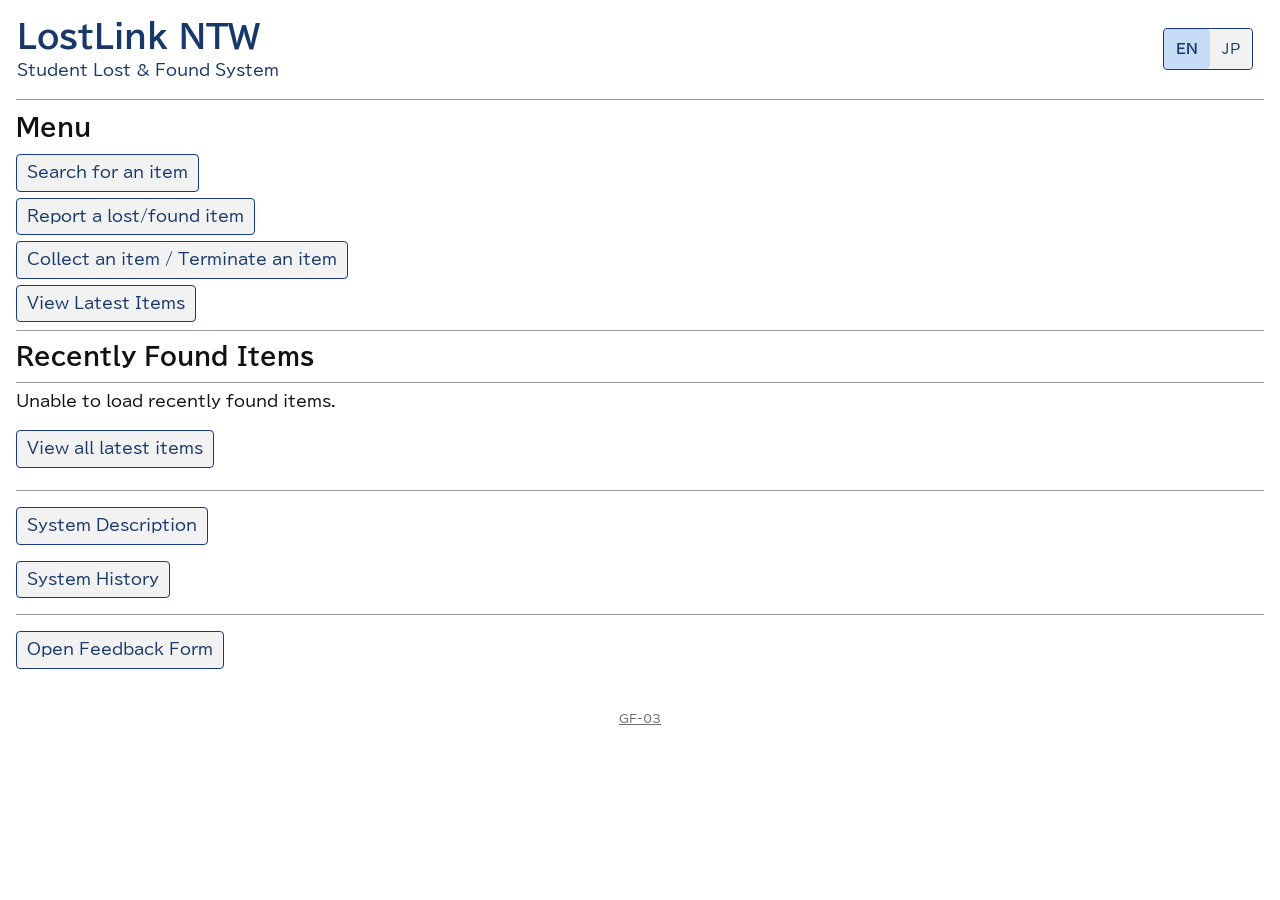
==== index.html @ 9f5e94b6 "GF-04" ====
<!DOCTYPE html>
<html lang="en">

<head>
    <meta charset="UTF-8">
    <meta name="viewport" content="width=device-width, initial-scale=1.0">
    <script src="diagnostics-config.js"></script>
    <script src="diagnostics.js"></script>

    <title>LostLink Network System</title>

    <!-- Universal Design font: BIZ UDPGothic -->
    <link rel="preconnect" href="https://fonts.googleapis.com">
    <link rel="preconnect" href="https://fonts.gstatic.com" crossorigin>
    <link href="https://fonts.googleapis.com/css2?family=BIZ+UDPGothic:wght@400;700&display=swap"
          rel="stylesheet">

    <style>
        /* ==================================================
           LOSTLINK EASY SETTINGS
           Beginner-friendly appearance settings.
           Change the values below to customise the website.
           ================================================== */

        :root {
            
/* TOP BAR */
--top-bar-background: #ffffff;
--top-bar-text: #19386A;
--top-bar-border: #ffffff;


            /* BUTTON COLOURS */
            --button-background: #f2f2f2;
            --button-text: #19386A;
            --button-border: #19368A;
            --button-hover-background: #e0e0e0;

            /* LANGUAGE SELECTION COLOUR */
            --language-selected-background: rgba(25, 118, 210, 0.25);

            /* PAGE COLOURS */
            --page-background: #ffffff;
            --page-text: #111111;

            /* SPACING */
            --page-padding: 16px;
            --page-top-padding: 15px;
            --button-radius: 4px;
        }

        /* ==================================================
           GENERAL PAGE SETTINGS
           ================================================== */

        * {
            box-sizing: border-box;
        }

        html {
            margin: 0;
            padding: 0;
            scroll-behavior: auto;
            overflow-anchor: none;
            overflow-x: hidden;
        }

        body {
            margin: 0;
            padding: var(--page-top-padding) var(--page-padding) var(--page-padding);
            width: 100%;
            min-height: 100vh;
            overflow-x: hidden;
            overflow-y: auto;

            font-family: "BIZ UDPGothic", "Yu Gothic UI",
                         "Meiryo", sans-serif;
            text-align: left;
            color: var(--page-text);
            background: var(--page-background);
            line-height: 1.6;
        }

        button,
        a,
        input,
        select,
        textarea {
            font-family: inherit;
        }

        a {
            color: inherit;
        }

        a:focus-visible,
        button:focus-visible {
            outline: 3px solid #1976d2;
            outline-offset: 3px;
        }

        hr {
            border: 0;
            border-top: 1px solid #999999;
            margin: 6px 0;
        }

        h2 {
            margin-top: 8px;
            margin-bottom: 6px;
        }

        #recentTitle {
            margin-top: 8px;
            margin-bottom: 4px;
        }

        /* ==================================================
           TOP BAR
           Change its colours in LOSTLINK EASY SETTINGS.
           ================================================== */

        .top-bar {
            display: flex;
            justify-content: space-between;
            align-items: center;
            gap: 12px;
            width: 100%;

            padding: 0 10px 10px 0;
            color: var(--top-bar-text);
            background: var(--top-bar-background);
            border: 1px solid var(--top-bar-border);
            border-radius: var(--button-radius);
        }

        .nexus {
            text-align: left;
            min-width: 0;
        }

        .nexus h1 {
            margin: 0;
            line-height: 1.3;
            overflow-wrap: anywhere;
            font-weight: 2000;
        
        }

        .nexus p {
            margin: 0;
            line-height: 1.5;
        }

        /* ==================================================
           LANGUAGE BUTTONS
           ================================================== */

        .language-box {
            display: flex;
            flex-shrink: 0;
            border: 1px solid var(--button-border);
            border-radius: var(--button-radius);
            margin-left: 10px;
            overflow: hidden;
        }

        .language-box button {
            border: none;
            background: var(--button-background);
            color: var(--button-text);
            padding: 8px 12px;
            font-size: 14px;
            cursor: pointer;
            min-height: 40px;
        }

        .language-box button.selected {
            background: var(--language-selected-background);
            color: var(--button-text);
            font-weight: 700;
        }

        .language-box button:hover {
            background: var(--button-hover-background);
        }

        .language-box button.selected:hover {
            background: var(--language-selected-background);
        }

        /* ==================================================
           NAVIGATION BUTTONS
           Links remain real links for accessibility.
           Their appearance is changed to buttons.
           ================================================== */

        .menu-list {
            display: flex;
            flex-direction: column;
            align-items: flex-start;
            gap: 6px;
            margin: 8px 0;
        }

        .nav-button {
            display: inline-flex;
            align-items: center;
            justify-content: flex-start;

            min-height: 25px;
            max-width: 100%;
            padding: 5px 10px;

            background: var(--button-background);
            color: var(--button-text);
            border: 1px solid var(--button-border);
            border-radius: var(--button-radius);

            text-decoration: none;
            overflow-wrap: anywhere;
            cursor: pointer;
            transition: background-color 0.15s ease;
        }

        .nav-button:hover {
            background: var(--button-hover-background);
            text-decoration: underline;
        }

        /* ==================================================
           RECENT ITEMS
           Keep these styles compatible with script.js.
           ================================================== */

        #latestItems {
            width: 100%;
            overflow-wrap: anywhere;
        }

        #latestItems img {
            max-width: 100%;
            height: auto;
        }

        #loadingText {
            opacity: 0.7;
        }

        /* ==================================================
           VERSION LABEL
           ================================================== */

        .version-label {
            text-align: center;
            margin-top: 30px;
            padding: 10px;
            font-size: 12px;
            opacity: 0.6;
        }

        /* ==================================================
           MOBILE LAYOUT
           ================================================== */

        @media (max-width: 600px) {
            :root {
                --page-padding: 12px;
            }

            .top-bar {
                gap: 8px;
                padding: 0 8px 8px 0;
            }

            .nexus h1 {
                font-size: 1.5rem;
            }

            .nexus p {
                font-size: 0.9rem;
            }

            .language-box {
                margin-left: 0;
            }

            .language-box button {
                padding: 8px 10px;
            }

            .nav-button {
                width: 100%;
            }
        }

        /* Respect users who prefer reduced motion. */
        @media (prefers-reduced-motion: reduce) {
            *,
            *::before,
            *::after {
                transition-duration: 0.01ms !important;
                scroll-behavior: auto !important;
            }
        }
    </style>

    <link rel="stylesheet" href="site-theme.css">

    <script>
        // Prevent the browser from restoring an old scroll position.
        if ("scrollRestoration" in history) {
            history.scrollRestoration = "manual";
        }
    </script>
</head>

<body>

    <!-- TOP BAR -->
    <header class="top-bar">

        <div class="nexus">
            <h1>LostLink NTW</h1>
            <p id="subTitle">Student Lost &amp; Found System</p>
        </div>

        <div class="language-box" aria-label="Language selection">
            <button
                type="button"
                id="enButton"
                onclick="setLanguage('EN')"
                aria-label="Switch to English">
                EN
            </button>

            <button
                type="button"
                id="jpButton"
                onclick="setLanguage('JP')"
                aria-label="日本語に切り替え">
                JP
            </button>
        </div>

    </header>

    <hr>

    <!-- MAIN MENU -->
    <main>

       <h2 id="menuTitle">Menu</h2>

        <nav class="menu-list" aria-label="Main menu">
            <a class="nav-button" href="search.html" id="menuSearch">
                Search for an item
            </a>

            <a class="nav-button" href="report.html" id="menuReport">
                Report a lost/found item
            </a>

            <a class="nav-button" href="Collect.html" id="menuCollect">
                Collect an item / Terimnate an item
            </a>

            <a class="nav-button" href="latest.html" id="menuLatest">
                View Latest Items
            </a>
        </nav>

        <hr>

        <!-- RECENTLY FOUND ITEMS -->
        <section class="recent-items-section" aria-labelledby="recentTitle">
            <h2 id="recentTitle">Recently Found Items</h2>

            <hr>

            <div id="latestItems">
                <p id="loadingText" role="status" aria-live="polite">
                    Loading...
                </p>
            </div>

            <p>
                <a class="nav-button" href="latest.html" id="viewAllLink">
                    View all latest items →
                </a>
            </p>
        </section>

        <hr id="recentItemsDivider">

        <!-- INFORMATION LINKS -->
        <section aria-label="System information">
            <p>
                <a class="nav-button" href="DEV.html" id="systemDescLink">
                    System Description
                </a>
            </p>

            <p>
                <a class="nav-button" href="TESTFILE2.html" id="systemHistoryLink">
                    System History
                </a>
            </p>

            <hr>

            <p>
                <a class="nav-button" href="Feedback.html" id="feedbackFormLink">
                    Feedback Form
                </a>
            </p>

        </section>

    </main>

    <footer class="version-label">
        <a href="diagnostics.html">GF-03</a>
    </footer>

    <!-- Existing website functionality -->
    <script src="script.js?v=20261030-debug-popup"></script>

    <div id="debugPopup" class="debug-popup">
        <div class="debug-header">
            <strong>LostLink Diagnostics</strong>
            <button type="button" id="closeDebug">Close</button>
        </div>

        <div id="translationDebugLog">Diagnostics ready.</div>
    </div>

</body>
</html>
---- site-theme.css ----
* {
    box-sizing: border-box;
}

html {
    margin: 0;
    padding: 0;
    scroll-behavior: auto;
    overflow-anchor: none;
    overflow-x: hidden;
}

body {
    margin: 0;
    padding: var(--page-top-padding, 15px) var(--page-padding, 16px) var(--page-padding, 16px);
    width: 100%;
    min-height: 100vh;
    overflow-x: hidden;
    overflow-y: auto;
    font-family: "BIZ UDPGothic", "Yu Gothic UI", "Meiryo", Arial, sans-serif;
    text-align: left;
    color: var(--page-text, #111111);
    background: var(--page-background, #ffffff);
    line-height: 1.6;
}

button,
a,
input,
select,
textarea {
    font-family: inherit;
}

a {
    color: inherit;
}

a:focus-visible,
button:focus-visible,
input:focus-visible {
    outline: 3px solid #1976d2;
    outline-offset: 3px;
}

hr {
    border: 0;
    border-top: 1px solid #999999;
    margin: 6px 0;
}

h2 {
    margin-top: 8px;
    margin-bottom: 6px;
}

#recentTitle {
    margin-top: 0;
    margin-bottom: 6px;
}

.recent-items-section {
    display: flow-root;
}

#latestItems {
    min-height: 1.6em;
}

#recentItemsDivider {
    display: block;
    clear: both;
    width: 100%;
    margin: 6px 0;
}

.top-bar {
    display: flex;
    justify-content: space-between;
    align-items: center;
    gap: 12px;
    width: 100%;
    padding: 0 10px 10px 0;
    color: var(--top-bar-text, #19386a);
    background: var(--top-bar-background, #ffffff);
    border: 1px solid var(--top-bar-border, #ffffff);
    border-radius: var(--button-radius, 4px);
}

.nexus {
    min-width: 0;
    text-align: left;
}

.nexus h1 {
    margin: 0;
    line-height: 1.3;
    overflow-wrap: anywhere;
    font-weight: 700;
}

.nexus h1 a {
    color: inherit;
    text-decoration: none;
}

.nexus h1 a:hover {
    text-decoration: underline;
}

.nexus p {
    margin: 0;
    line-height: 1.5;
}

.language-box {
    display: flex;
    flex-shrink: 0;
    margin-left: 10px;
    overflow: hidden;
    border: 1px solid var(--button-border, #19368a);
    border-radius: var(--button-radius, 4px);
}

.language-box button,
button {
    min-height: 40px;
    padding: 8px 12px;
    color: var(--button-text, #19386a);
    background: var(--button-background, #f2f2f2);
    border: 1px solid var(--button-border, #19368a);
    border-radius: var(--button-radius, 4px);
    cursor: pointer;
}

.language-box button {
    border: 0;
    font-size: 14px;
}

.language-box button.selected {
    color: var(--button-text, #19386a);
    background: var(--language-selected-background, rgba(25, 118, 210, 0.25));
    font-weight: 700;
}

.language-box button:hover,
button:hover {
    background: var(--button-hover-background, #e0e0e0);
}

.language-box button.selected:hover {
    background: var(--language-selected-background, rgba(25, 118, 210, 0.25));
}

.menu-list {
    display: flex;
    flex-direction: column;
    align-items: flex-start;
    gap: 6px;
    margin: 8px 0;
}

.nav-button {
    display: inline-flex;
    align-items: center;
    justify-content: flex-start;
    min-height: 34px;
    max-width: 100%;
    padding: 5px 10px;
    color: var(--button-text, #19386a);
    background: var(--button-background, #f2f2f2);
    border: 1px solid var(--button-border, #19368a);
    border-radius: var(--button-radius, 4px);
    text-decoration: none;
    overflow-wrap: anywhere;
    cursor: pointer;
    transition: background-color 0.15s ease;
}

.nav-button:hover {
    background: var(--button-hover-background, #e0e0e0);
    text-decoration: underline;
}

#searchBox {
    width: 70%;
    max-width: 400px;
    padding: 10px;
    margin-bottom: 10px;
    color: var(--page-text, #111111);
    background: var(--page-background, #ffffff);
    border: 1px solid var(--button-border, #19368a);
    border-radius: var(--button-radius, 4px);
    font-size: 16px;
}

#searchButton {
    min-height: 40px;
    padding: 8px 12px;
}

#latestItems,
#allLatestItems,
#results {
    width: 100%;
    overflow-wrap: anywhere;
}

/* Latest items use the same responsive card layout as search results */
#allLatestItems {
    display: grid;
    grid-template-columns: repeat(2, minmax(0, 1fr));
    column-gap: 28px;
    row-gap: 16px;
    align-items: start;
}

#allLatestItems .latest-item {
    min-width: 0;
    padding: 16px;
    margin: 0;
    border: 1px solid #19386a;
    border-radius: 8px;
    background: #ffffff;
    box-shadow: 0 2px 6px rgba(0, 0, 0, 0.08);
    overflow-wrap: anywhere;
}

.item-id {
    margin: 0;
    color: #19386a;
    font-size: 12px;
    font-weight: 600;
}

#allLatestItems hr {
    display: none;
}

#allLatestItems > div[style] {
    grid-column: 1 / -1;
}

#latestItems {
    display: grid;
    grid-template-columns: repeat(2, minmax(0, 1fr));
    column-gap: 28px;
    row-gap: 16px;
    align-items: start;
}

#latestItems > div {
    min-width: 0;
    padding: 16px;
    margin: 0;
    border: 1px solid #19386a;
    border-radius: 8px;
    background: #ffffff;
    box-shadow: 0 2px 6px rgba(0, 0, 0, 0.08);
    overflow-wrap: anywhere;
}

#latestItems hr {
    display: none;
}

#latestItems > p {
    grid-column: 1 / -1;
}

@media (max-width: 700px) {
    #latestItems {
        grid-template-columns: minmax(0, 1fr);
        column-gap: 0;
    }

    #allLatestItems {
        grid-template-columns: minmax(0, 1fr);
        column-gap: 0;
    }
}

#latestItems img,
#allLatestItems img {
    max-width: 100%;
    height: auto;
}

#loadingText {
    opacity: 0.7;
}

.debug-popup {
    display: none;
    position: fixed;
    top: 50%;
    left: 50%;
    transform: translate(-50%, -50%);
    width: min(90%, 450px);
    max-height: 70vh;
    overflow-y: auto;
    background: white;
    color: #222;
    border: 1px solid #ccc;
    border-radius: 10px;
    padding: 16px;
    z-index: 999999;
    box-shadow: 0 5px 25px rgba(0, 0, 0, 0.25);
    font-size: 13px;
}

.debug-popup.active {
    display: block;
}

.debug-header {
    display: flex;
    justify-content: space-between;
    align-items: center;
    margin-bottom: 12px;
}

#translationDebugLog {
    overflow-wrap: anywhere;
    white-space: pre-wrap;
}

.info-group p {
    margin: 0;
}

.info-group + .info-group {
    margin-top: 15px;
}

.version-label {
    margin-top: 30px;
    padding: 10px;
    text-align: center;
    font-size: 12px;
    opacity: 0.6;
}

@media (max-width: 600px) {
    :root {
        --page-padding: 12px;
    }

    .top-bar {
        gap: 8px;
        padding: 0 8px 8px 0;
    }

    .nexus h1 {
        font-size: 1.5rem;
    }

    .nexus p {
        font-size: 0.9rem;
    }

    .language-box {
        margin-left: 0;
    }

    .language-box button {
        padding: 8px 10px;
    }

    .nav-button,
    #searchBox,
    #searchButton {
        width: 100%;
        max-width: none;
    }
}

@media (prefers-reduced-motion: reduce) {
    *,
    *::before,
    *::after {
        transition-duration: 0.01ms !important;
        scroll-behavior: auto !important;
    }
}
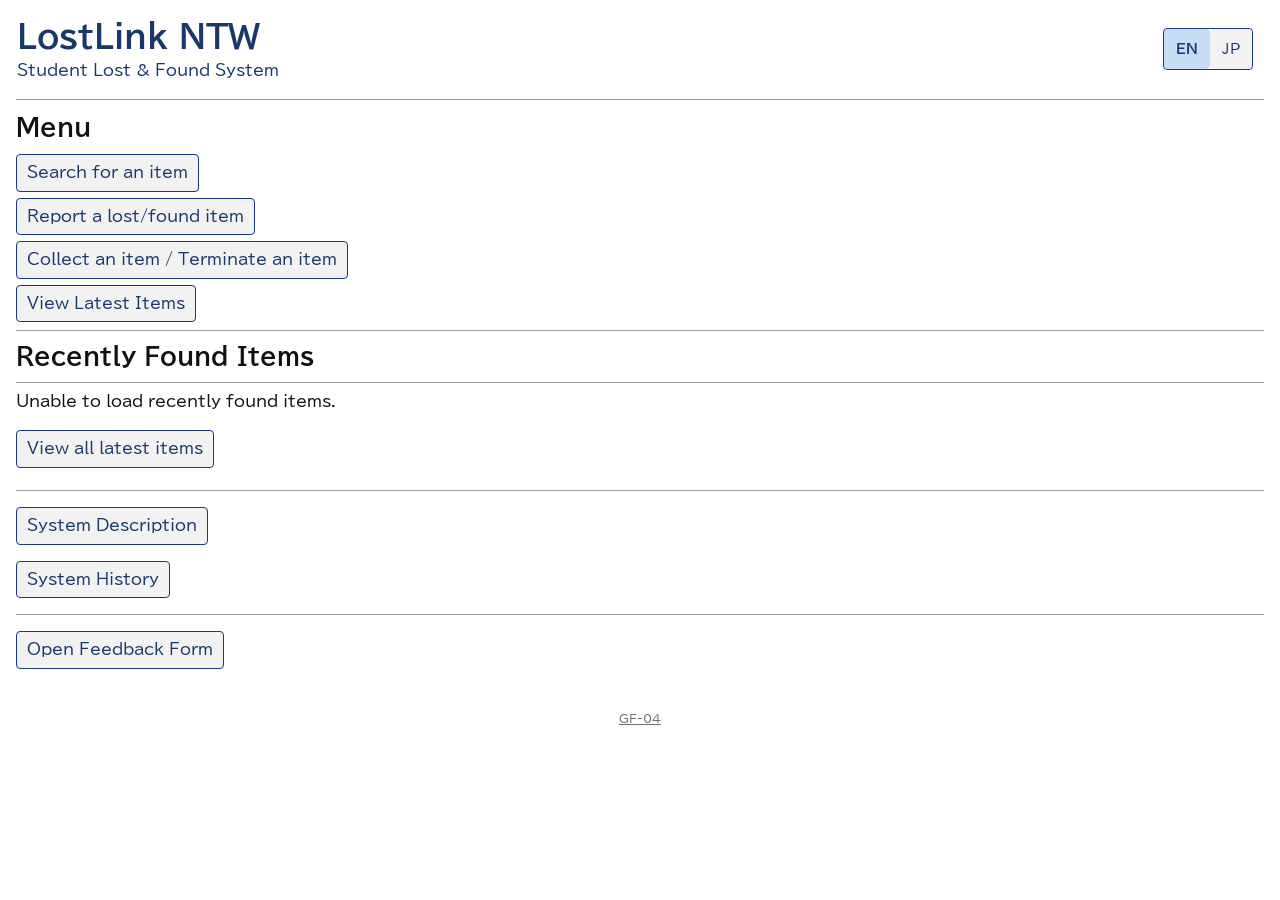
==== commit bdcc27be: "GF-03" ====
--- a/index.html
+++ b/index.html
@@ -420,7 +420,7 @@
     </main>
 
     <footer class="version-label">
-        <a href="diagnostics.html">GF-03</a>
+        <a href="diagnostics.html">GF-04</a>
     </footer>
 
     <!-- Existing website functionality -->
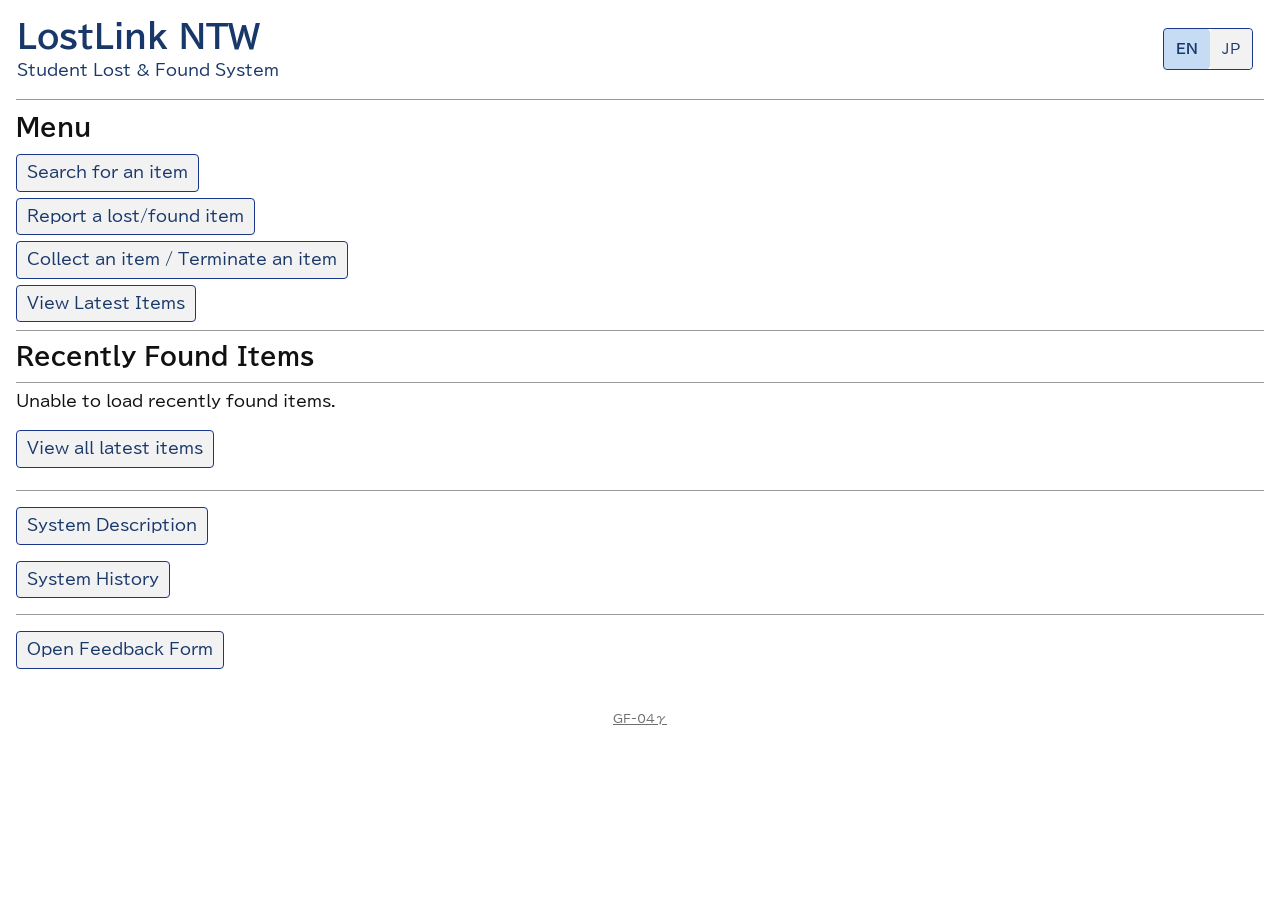
==== commit be2bf530: "GF-04γ" ====
--- a/index.html
+++ b/index.html
@@ -8,6 +8,8 @@
     <script src="diagnostics.js"></script>
 
     <title>LostLink Network System</title>
+    <link rel="icon" type="image/png" href="documents/light.png" media="(prefers-color-scheme: light)">
+    <link rel="icon" type="image/png" href="documents/dark.png" media="(prefers-color-scheme: dark)">
 
     <!-- Universal Design font: BIZ UDPGothic -->
     <link rel="preconnect" href="https://fonts.googleapis.com">
@@ -420,7 +422,7 @@
     </main>
 
     <footer class="version-label">
-        <a href="diagnostics.html">GF-04</a>
+        <a href="diagnostics.html">GF-04γ</a>
     </footer>
 
     <!-- Existing website functionality -->
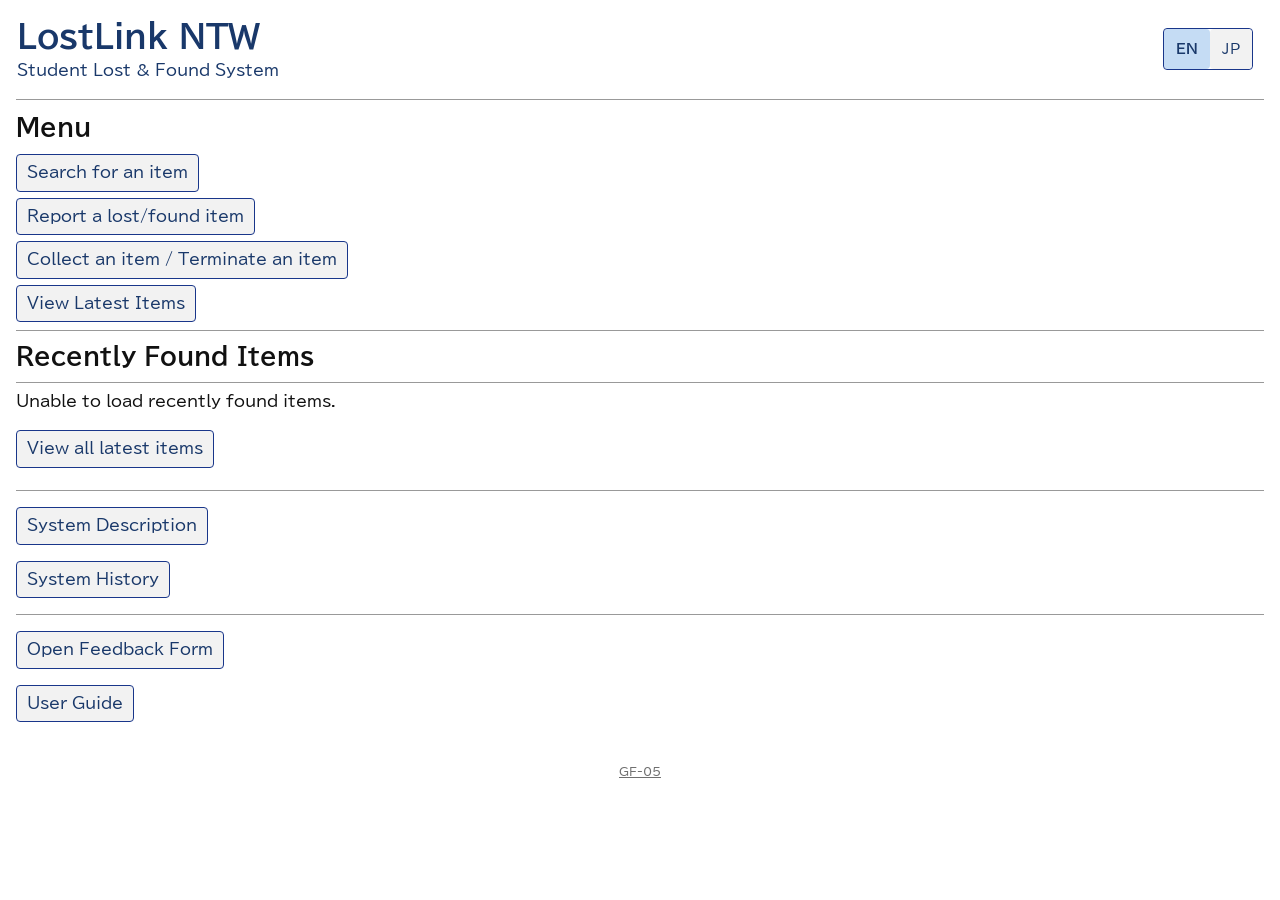
==== commit 0d328f7b: "GF-05" ====
--- a/index.html
+++ b/index.html
@@ -417,12 +417,18 @@
                 </a>
             </p>
 
+            <p>
+                <a class="nav-button" href="F-Guid.html" id="userGuide">
+                    User Guide
+                </a>
+            </p>
+
         </section>
 
     </main>
 
     <footer class="version-label">
-        <a href="diagnostics.html">GF-04γ</a>
+        <a href="diagnostics.html">GF-05</a>
     </footer>
 
     <!-- Existing website functionality -->
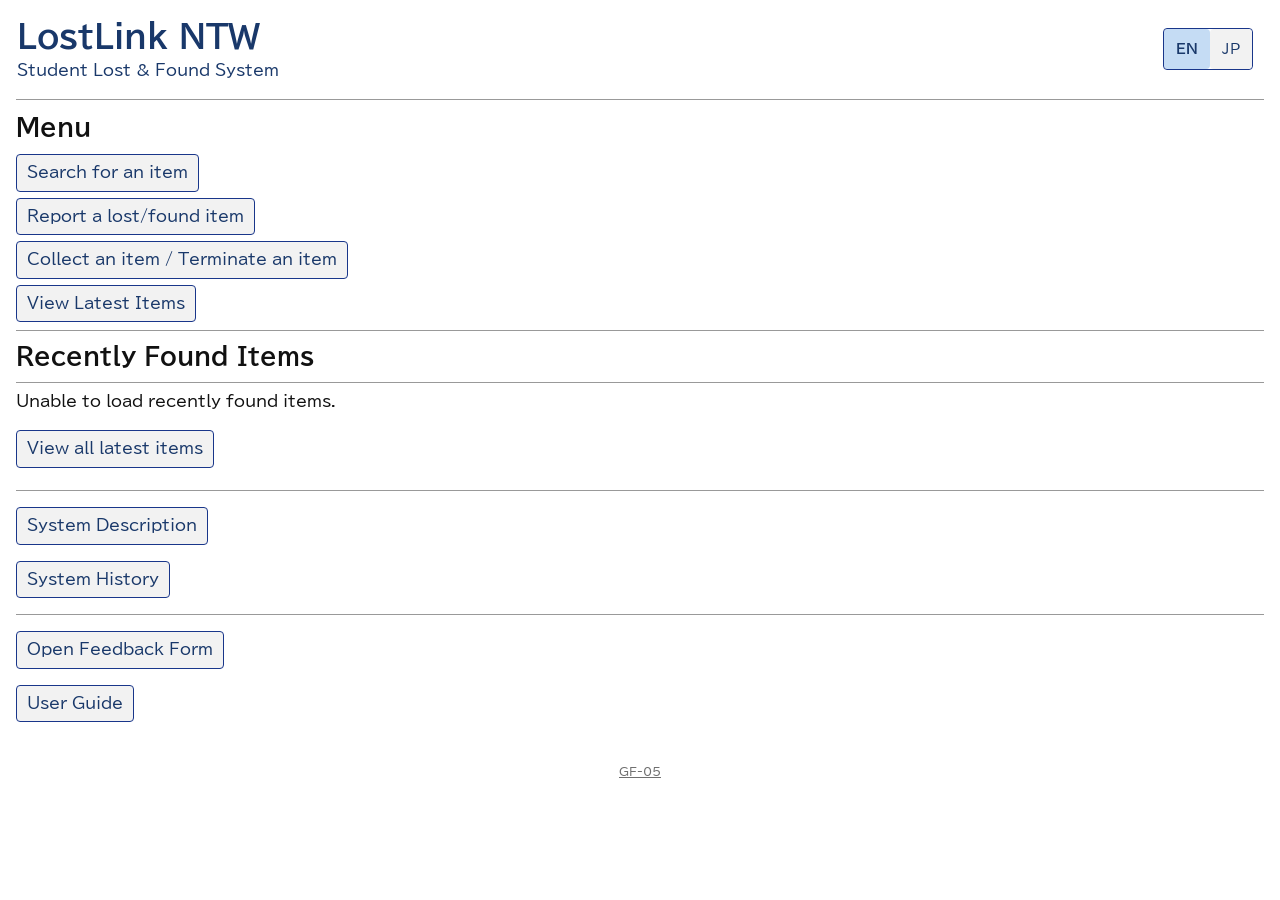
==== commit da8262cb: "GF-05" ====
--- a/index.html
+++ b/index.html
@@ -419,7 +419,7 @@
 
             <p>
                 <a class="nav-button" href="F-Guid.html" id="userGuide">
-                    User Guide
+                    User guide
                 </a>
             </p>
 
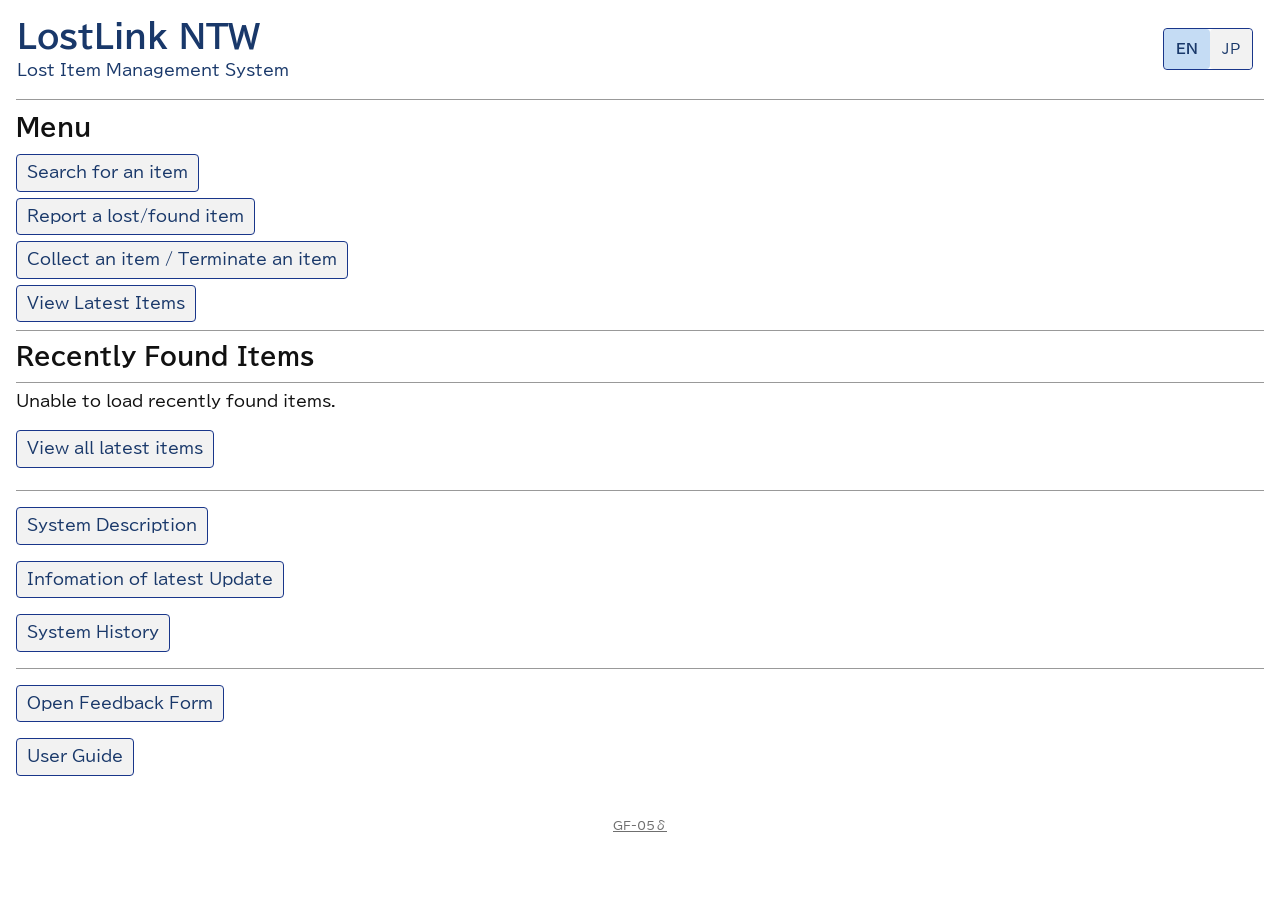
==== commit 5dc1db6b: "GF-05癌ま" ====
--- a/index.html
+++ b/index.html
@@ -403,6 +403,12 @@
                 </a>
             </p>
 
+             <p>
+                <a class="nav-button" href="TESTFILE3.html" id="systemupdateLink">
+                    Infomation of latest Update
+                </a>
+            </p>
+
             <p>
                 <a class="nav-button" href="TESTFILE2.html" id="systemHistoryLink">
                     System History
@@ -428,7 +434,7 @@
     </main>
 
     <footer class="version-label">
-        <a href="diagnostics.html">GF-05</a>
+        <a href="diagnostics.html">GF-05δ</a>
     </footer>
 
     <!-- Existing website functionality -->
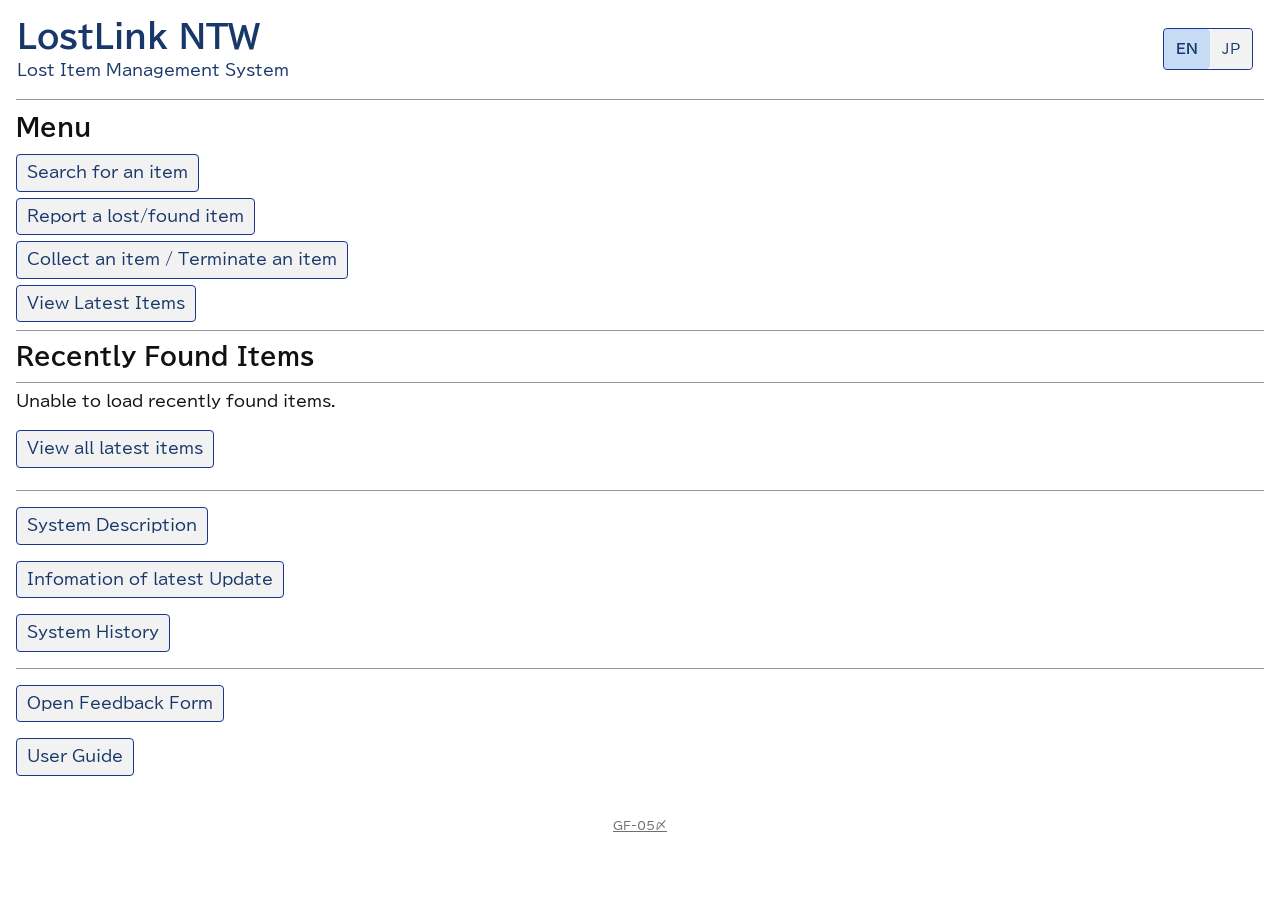
==== commit 94e0a4c6: "GF-05〆" ====
--- a/index.html
+++ b/index.html
@@ -434,7 +434,7 @@
     </main>
 
     <footer class="version-label">
-        <a href="diagnostics.html">GF-05δ</a>
+        <a href="diagnostics.html">GF-05〆</a>
     </footer>
 
     <!-- Existing website functionality -->
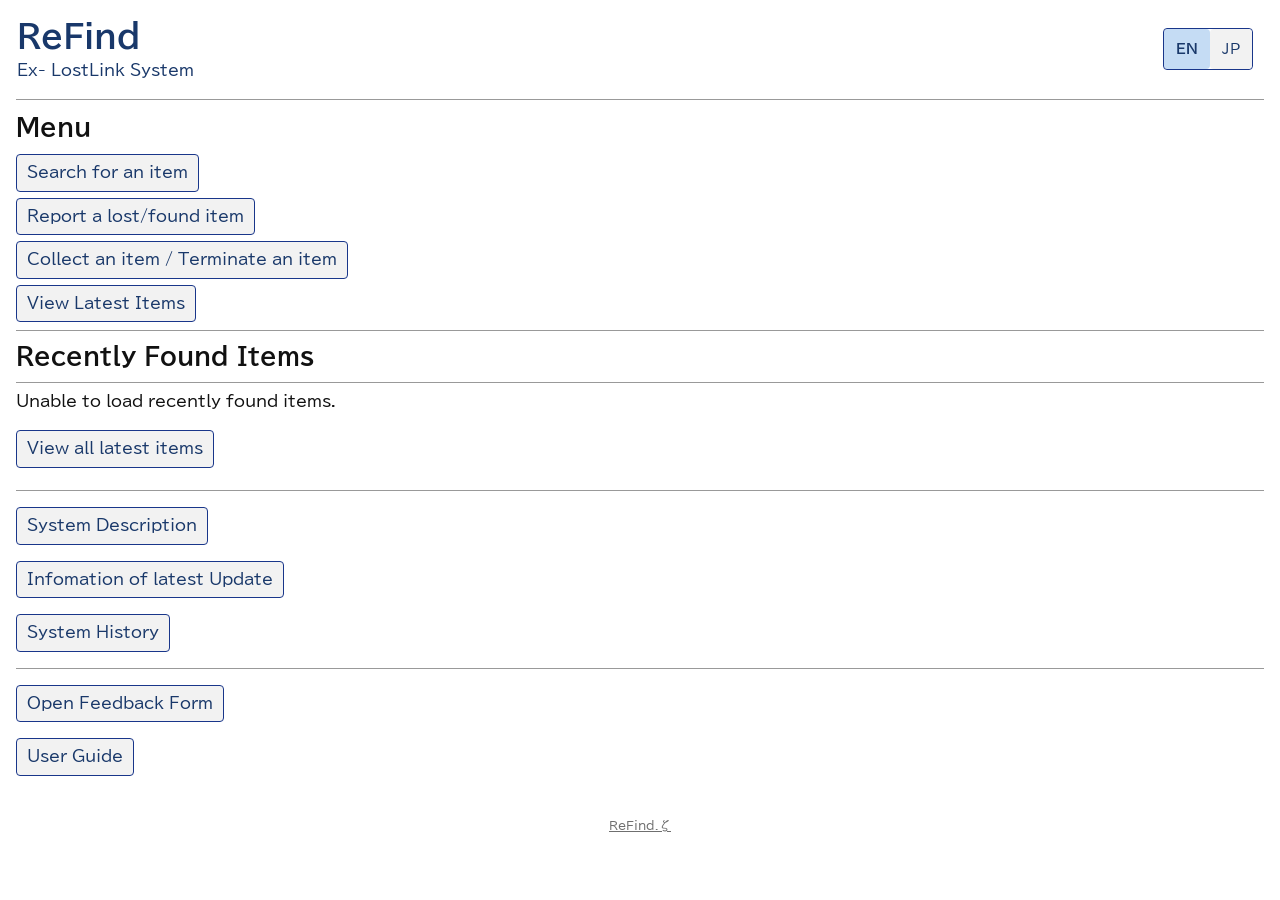
==== commit 708feb3d: "ReFind.ζ" ====
--- a/index.html
+++ b/index.html
@@ -323,8 +323,8 @@
     <header class="top-bar">
 
         <div class="nexus">
-            <h1>LostLink NTW</h1>
-            <p id="subTitle">Student Lost &amp; Found System</p>
+            <h1>ReFind</h1>
+            <p id="subTitle">Ex- LostLink System</p>
         </div>
 
         <div class="language-box" aria-label="Language selection">
@@ -434,7 +434,7 @@
     </main>
 
     <footer class="version-label">
-        <a href="diagnostics.html">GF-05〆</a>
+        <a href="diagnostics.html">ReFind.ζ</a>
     </footer>
 
     <!-- Existing website functionality -->
